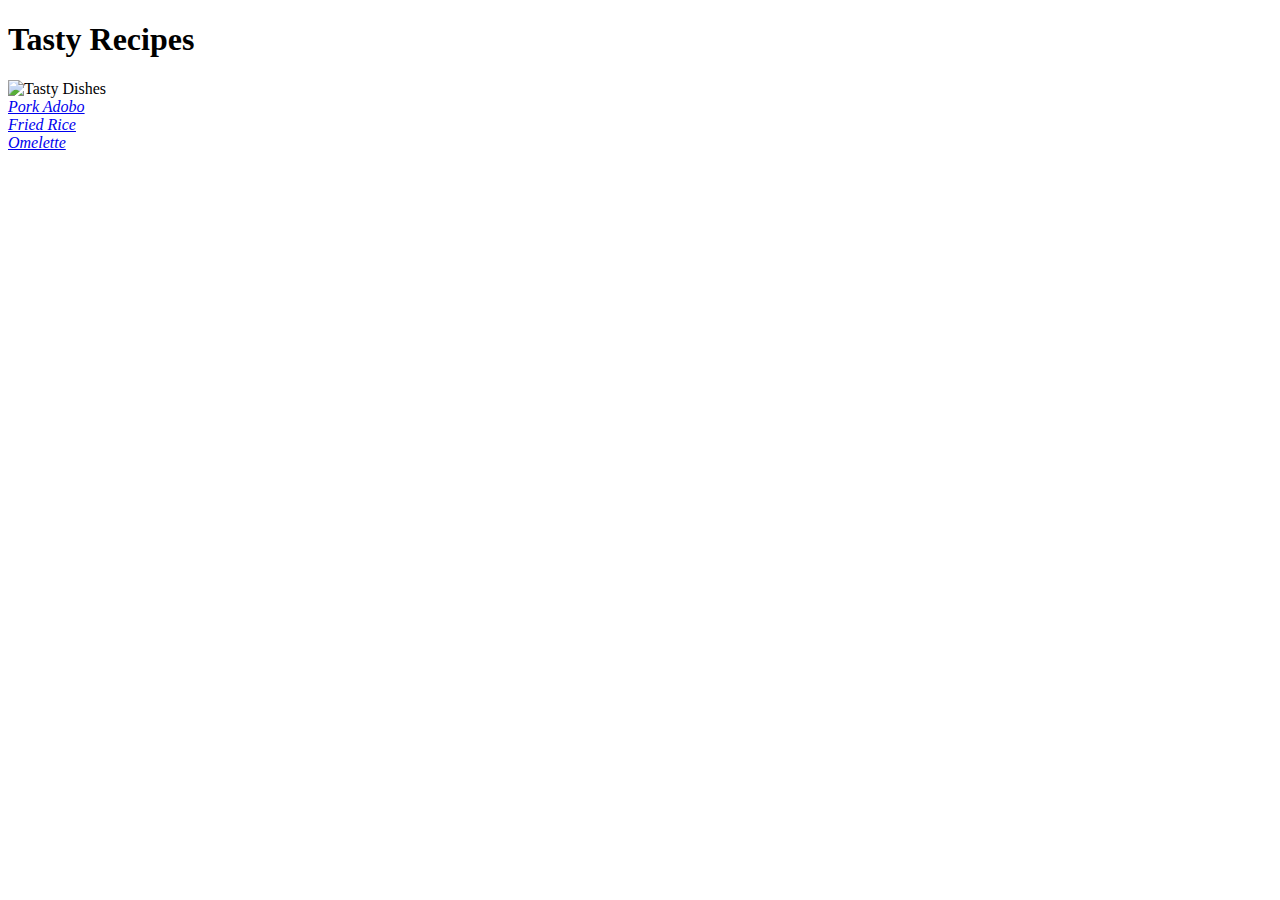
==== index.html @ 239b426c "Add index.html" ====
<!DOCTYPE html>
<html lang="en">
<head>
    <meta charset="UTF-8">
    <meta http-equiv="X-UA-Compatible" content="IE=edge">
    <meta name="viewport" content="width=device-width, initial-scale=1.0">
    <title>Tasty Recipes</title>
</head>
<body>
    <h1>Tasty Recipes</h1>
    <img src="https://media-cdn.tripadvisor.com/media/photo-s/03/05/02/79/hibachi-buffet.jpg" alt="Tasty Dishes"
    <ul>
        <li><em><a href="recipes/porkadobo.html">Pork Adobo</a></em></li>
        <li><em><a href="recipes/friedrice.html">Fried Rice</a></em></li>
        <li><em><a href="recipes/omelette.html">Omelette</a></em></li>
    </ul>
</body>
</html>
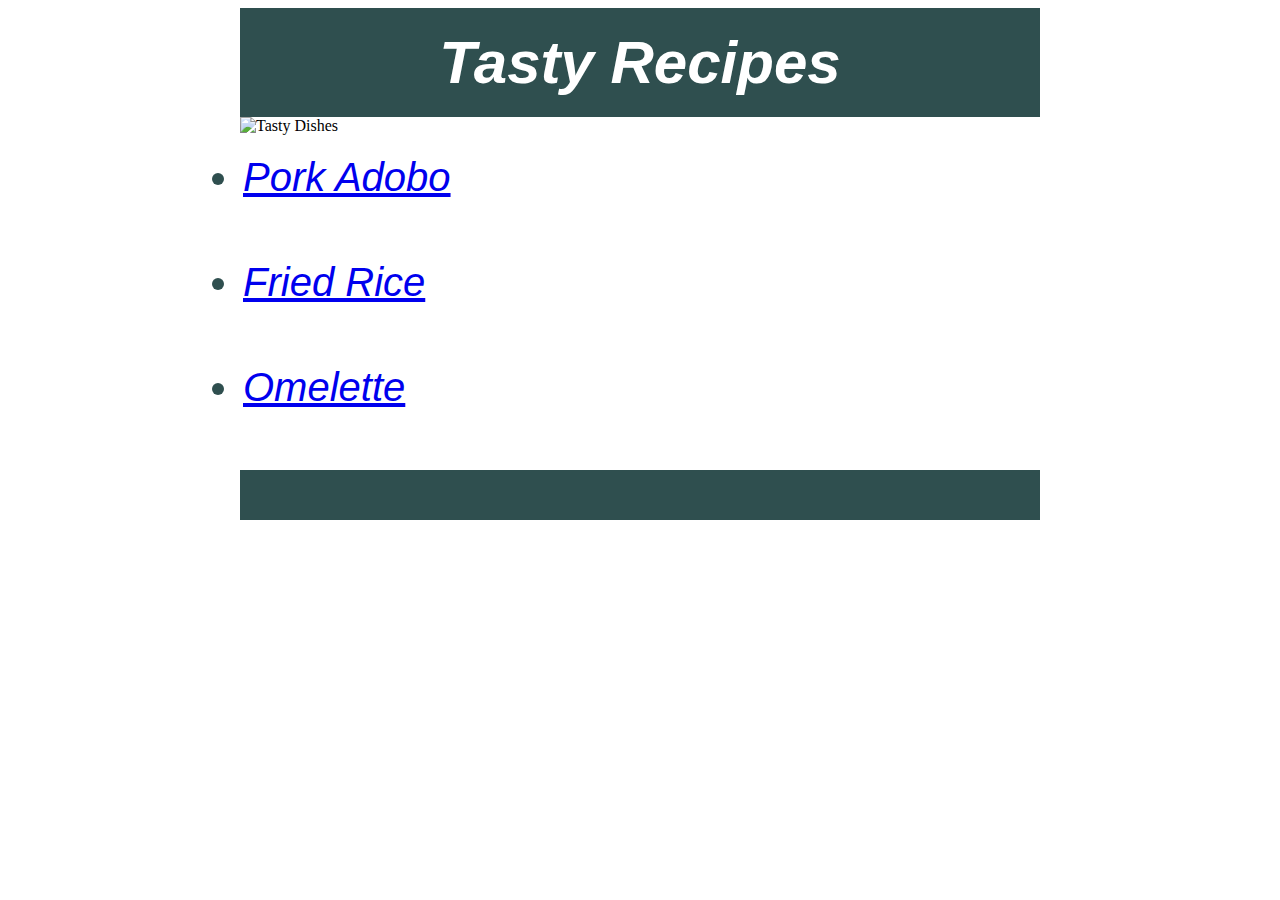
==== commit 5454cb83: "Added style to thepages using CSS" ====
--- a/index.html
+++ b/index.html
@@ -5,14 +5,16 @@
     <meta http-equiv="X-UA-Compatible" content="IE=edge">
     <meta name="viewport" content="width=device-width, initial-scale=1.0">
     <title>Tasty Recipes</title>
+    <link rel="stylesheet" href="CSS/style1.css">
 </head>
 <body>
-    <h1>Tasty Recipes</h1>
-    <img src="https://media-cdn.tripadvisor.com/media/photo-s/03/05/02/79/hibachi-buffet.jpg" alt="Tasty Dishes"
+    <h1 class="header"><em>Tasty Recipes</em></h1>
+    <img class="image" src="https://media-cdn.tripadvisor.com/media/photo-s/03/05/02/79/hibachi-buffet.jpg" alt="Tasty Dishes"
     <ul>
-        <li><em><a href="recipes/porkadobo.html">Pork Adobo</a></em></li>
-        <li><em><a href="recipes/friedrice.html">Fried Rice</a></em></li>
-        <li><em><a href="recipes/omelette.html">Omelette</a></em></li>
+        <li class="recipe"><em><a class="rcp" href="recipes/porkadobo.html">Pork Adobo</a></em></li>
+        <li class="recipe"><em><a class="rcp" href="recipes/friedrice.html">Fried Rice</a></em></li>
+        <li class="recipe"><em><a class="rcp" href="recipes/omelette.html">Omelette</a></em></li>
     </ul>
+    <div class="footer"></div>
 </body>
 </html>--- a/CSS/style1.css
+++ b/CSS/style1.css
@@ -0,0 +1,94 @@
+/*  Top of page header */
+.header {
+    background-color:darkslategrey;
+    width: 800px;
+    height: auto;
+    padding-top: 20px;
+    padding-bottom: 20px;
+    margin-bottom: 0px;
+    margin-left: auto;
+    margin-top: 0px;
+    margin-right: auto;
+    color: white;
+    text-align: center;
+    font-family: 'Lucida Sans', 'Lucida Sans Regular', 'Lucida Grande', 'Lucida Sans Unicode', Geneva, Verdana, sans-serif;
+    font-size: 60px;
+}
+
+/*  For Subheaders  */
+.content-header {
+    margin-left: 235px;
+    padding-top: 20px;
+    padding-bottom: 5px;
+    color: darkslategray;
+    text-align: left;
+    font-family: 'Lucida Sans', 'Lucida Sans Regular', 'Lucida Grande', 'Lucida Sans Unicode', Geneva, Verdana, sans-serif;
+    font-size: 40px; 
+}
+
+/*  Homepage footer */
+.footer {
+    margin-left: auto;
+    margin-right: auto;
+    margin-top: 20px;
+    width: 800px;
+    height: 50px; 
+    background-color:darkslategrey;
+}
+
+/*  Main image for every page   */
+.image {
+    display: block;
+    margin-left: auto;
+    margin-right: auto;
+    margin-top: 0px;
+    width: 800px;
+    height: auto;
+}
+
+/*  For homepage recipe list    */
+.recipe {
+    margin-left: 235px;
+    padding-top: 20px;
+    padding-bottom: 40px;
+    font-family: 'Trebuchet MS', 'Lucida Sans Unicode', 'Lucida Grande', 'Lucida Sans', Arial, sans-serif;
+    font-size: 40px;
+    color: darkslategrey;
+}
+
+/*  For content lists in recipes    */
+.list {
+    margin-left: 235px;
+    font-family: 'Trebuchet MS', 'Lucida Sans Unicode', 'Lucida Grande', 'Lucida Sans', Arial, sans-serif;
+    font-size: 20px;
+    width: 800px;
+    color: darkslategrey; 
+}
+
+/*  Image description   */
+.desc {
+    font-style: italic;
+    font-size: 20px;
+    color: darkslategray;
+    text-align: justify;
+    font-family: 'Trebuchet MS', 'Lucida Sans Unicode', 'Lucida Grande', 'Lucida Sans', Arial, sans-serif;
+    margin-left: auto;
+    margin-right: auto;
+    margin-top: 0px;
+    width: 800px;
+    padding-top: 20px;
+    padding-bottom: auto;
+}
+
+/*  Navigation button at bottom of page */
+.return {
+    margin-left: 230px;
+    margin-top: 20px;
+    width: 800px;
+    height: 50px; 
+    background-color:darkslategrey;
+    color: white;
+    text-align: center;
+    font-family: 'Lucida Sans', 'Lucida Sans Regular', 'Lucida Grande', 'Lucida Sans Unicode', Geneva, Verdana, sans-serif;
+    font-size: 30px;    
+}